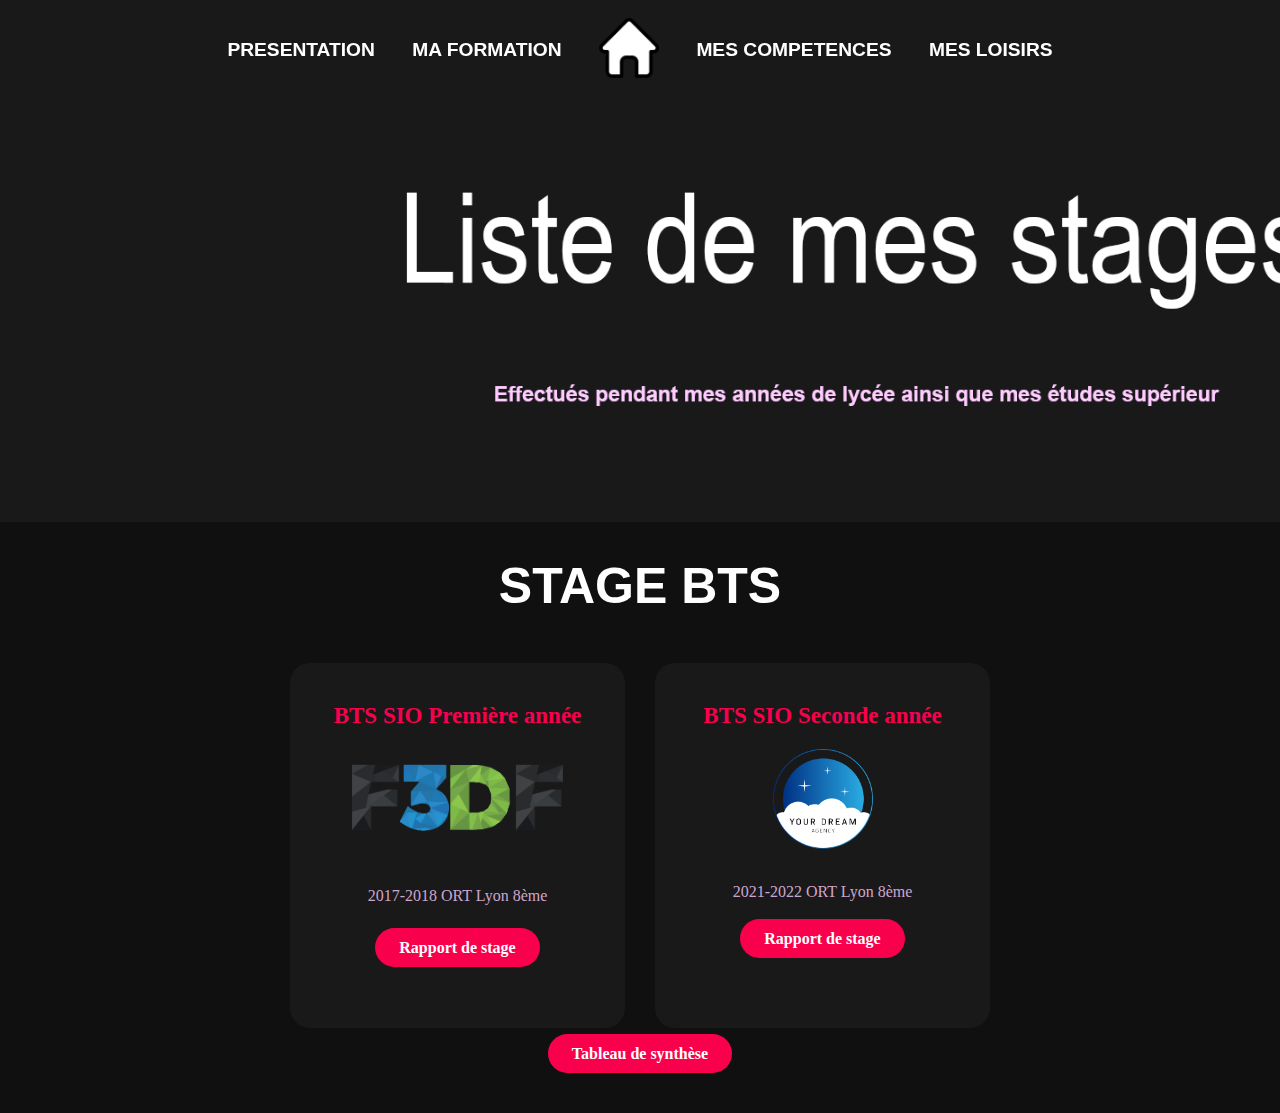
==== stage.html @ d576399a "Ajout d'informations sur le stage" ====
<!DOCTYPE html>
<html lang="fr">
<head>
    <meta charset="UTF-8">
    <meta http-equiv="X-UA-Compatible" content="IE=edge">
    <meta name="viewport" content="width=device-width, initial-scale=1.0">
    <title>Portfolio Victor FERRIER</title>
    <link rel="stylesheet" href="css/style.css">
</head>
<body>

<nav class="">
    <div class="navbar">
        <div class="container">
           <a href="../Portfolio/index.html">PRESENTATION</a>
           <a href="../Portfolio/index.html">MA FORMATION</a>
           <a href="../Portfolio/index.html">
            <img src="image/logo.png">
           </a>
           <a href="../Portfolio/index.html">MES COMPETENCES</a>
           <a href="../Portfolio/index.html">MES LOISIRS</a>
       </div>
    </div>
</nav>

<section class="sec10">
</section>


<div class="service" id="FORM" style="padding-bottom: 50px; padding-top: 50px;">
    <div class="title">
        <h3 style="margin-top: -15px;">STAGE BTS</h3>
    </div>

    <div class="box">

        <div class="card2">
            <i class="fas fa-bars"></i>
            <h6>BTS SIO Première année</h6>
            <div class="pra">
                <img class="fit-picture" src="image\Logo-F3DF.png" style="width: 211px;margin-bottom: 40px;margin-top: 8px;">
                <p>2017-2018 ORT Lyon 8ème</p>
                <p style="text-align: center;">
                    <a class="button" target=”blank” href="image\RAPPORT_DE_STAGE_Victor_FERRIER_BTS_SIO_1ere_annee.pdf">Rapport de stage</a>
                </p>
            
            </div>
        </div>

        <div class="card2">
            <i class="far fa-bell"></i>
            <h6>BTS SIO Seconde année</h6>
            <div class="pra">
                <img class="fit-picture" src="image\logoYDA.png" style="width: 100px;margin-bottom: 20px;">
                <p>2021-2022 ORT Lyon 8ème </p>
            </div>
            <p style="text-align: center;">
                <a class="button" target=”blank” href="image\RAPPORT DE STAGE 2nd ANEES VICTOR FERRIER.pdf">Rapport de stage</a>
            </p>


        </div>

    </div>
    <p style="text-align: center;">
        <a class="button" target=”blank” href="image\RAPPORT_DE_STAGE_Victor_FERRIER_BTS_SIO_1ere_annee.pdf" style="margin-top: 8px;">Tableau de synthèse</a>
    </p>


</div>


<script src="https://code.jquery.com/jquery-3.5.1.js"></script>
<script>
    $(window).scroll(function(){
        if($(window).scrollTop()){
            $("nav").addClass("black");
        }
        else{
            $("nav").removeClass("black");
        }
    });
    $(window).scroll(function(){
        if($(window).scrollTop()){
            $("container").addClass("Black");
        }
        else{
            $("container").removeClass("Black");
        }
    });
</script>
---- css/style.css ----
*{
    margin: 0;
    box-sizing: border-box;
}

body{
    background-color: white;
    
}


/*--SECTION--*/


.sec1{
    position: relative;
    width: 100%;
    min-height: 100vh;
    background: url(../image/image\ 1.png);
    background-size: cover;
    display: flex;
    justify-content: center;
    align-items: center;
}
.sec2{
    position: relative;
    width: 100%;
    min-height: 66vh;
    background: url(../image/image2.png);
    background-size: cover;
    display: flex;
    justify-content: center;
    align-items: center;
}
.sec3{
    position: relative;
    width: 100%;
    min-height: 33vh;
    background: url(../image/image3.png);
    background-size: cover;
    display: flex;
    justify-content: center;
    align-items: center;
}
.sec4{
    position: relative;
    width: 100%;
    min-height: 94vh;
    background: url(../image/image4.png);
    background-size: cover;
    display: flex;
    justify-content: center;
    align-items: center;
}
.sec10{
    position: relative;
    width: 100%;
    min-height: 58vh;
    background: url(../image/image10.png);
    background-size: cover;
    display: flex;
    justify-content: center;
    align-items: center;
}


h5{
	color: #f9004d;
	font-size: 23px;
	margin-bottom: 58px;
}
h6{
	color: #f9004d;
	font-size: 23px;
	margin-bottom: 20px;
}
.service{
	background: #101010;
	width: 100%;
	padding: 100px 0px;
}
.title h2{
	color: white;
	font-size: 75px;
	width: 1130px;
	margin: 30px auto;
	text-align: center;
    font-style: none;
    font-family: Arial;
}
.title h3{
	color: white;
	font-size: 50px;
	width: 1130px;
	margin: 30px auto;
	text-align: center;
    font-style: none;
    font-family: Arial;
}
.box{
	display: flex;
	justify-content: center;
	align-items: center;
	min-height: 400px;
}
.card{
	height: 365px;
	width: 335px;
	padding: 91px 35px;
	background: #191919;
	border-radius: 20px;
	margin: 15px;
	position: relative;
	overflow: hidden;
	text-align: center;
}
.card2{
	height: 365px;
	width: 335px;
	padding: 40px 35px;
	background: #191919;
	border-radius: 20px;
	margin: 15px;
	position: relative;
	overflow: hidden;
	text-align: center;
}
.pra p{
	color: #fcfc;
	font-size: 16px;
	line-height: 27px;
	margin-bottom: 25px;
}
.button{
	background-color:#f9004d;
	color: white;
	text-decoration: none;
	border: 2px solid transparent;
	font-weight: bold;
	padding: 9px 22px;
	border-radius: 30px;
	transition: .4s; 
}
.button:hover{
	background-color: transparent;
	border: 2px solid #f9004d;
	cursor: pointer;
}

/*--NAVBAR--*/

.navbar{
    position: fixed;
    height: 100px;
    width: 100%;
    display: flex;
    align-items: center;
    z-index: 999;
    justify-content: space-between;
    padding: 40px 100px;
    transition: 0.6s;
}

.navbar .container{
    width: 900px;
    margin: 0 auto;
    display: flex;
    flex-direction: row;
    align-items: center;
    justify-content: space-evenly;
}

.navbar .container a{
    color: white;
    text-decoration: none;
    font-family: "Montserrat", Sans-serif;
    font-weight: bold;
    font-size: 1.2em;
    
}

.navbar .container img{
    height: 60px;
    
}

nav.black .navbar{
    background-color: rgb(255, 255, 255);

}
nav.black .navbar .container a{
    color: rgb(0, 0, 0);
    text-decoration: none;
    font-family: "Montserrat", Sans-serif;
    font-weight: bold;
    font-size: 1.2em;
    
}
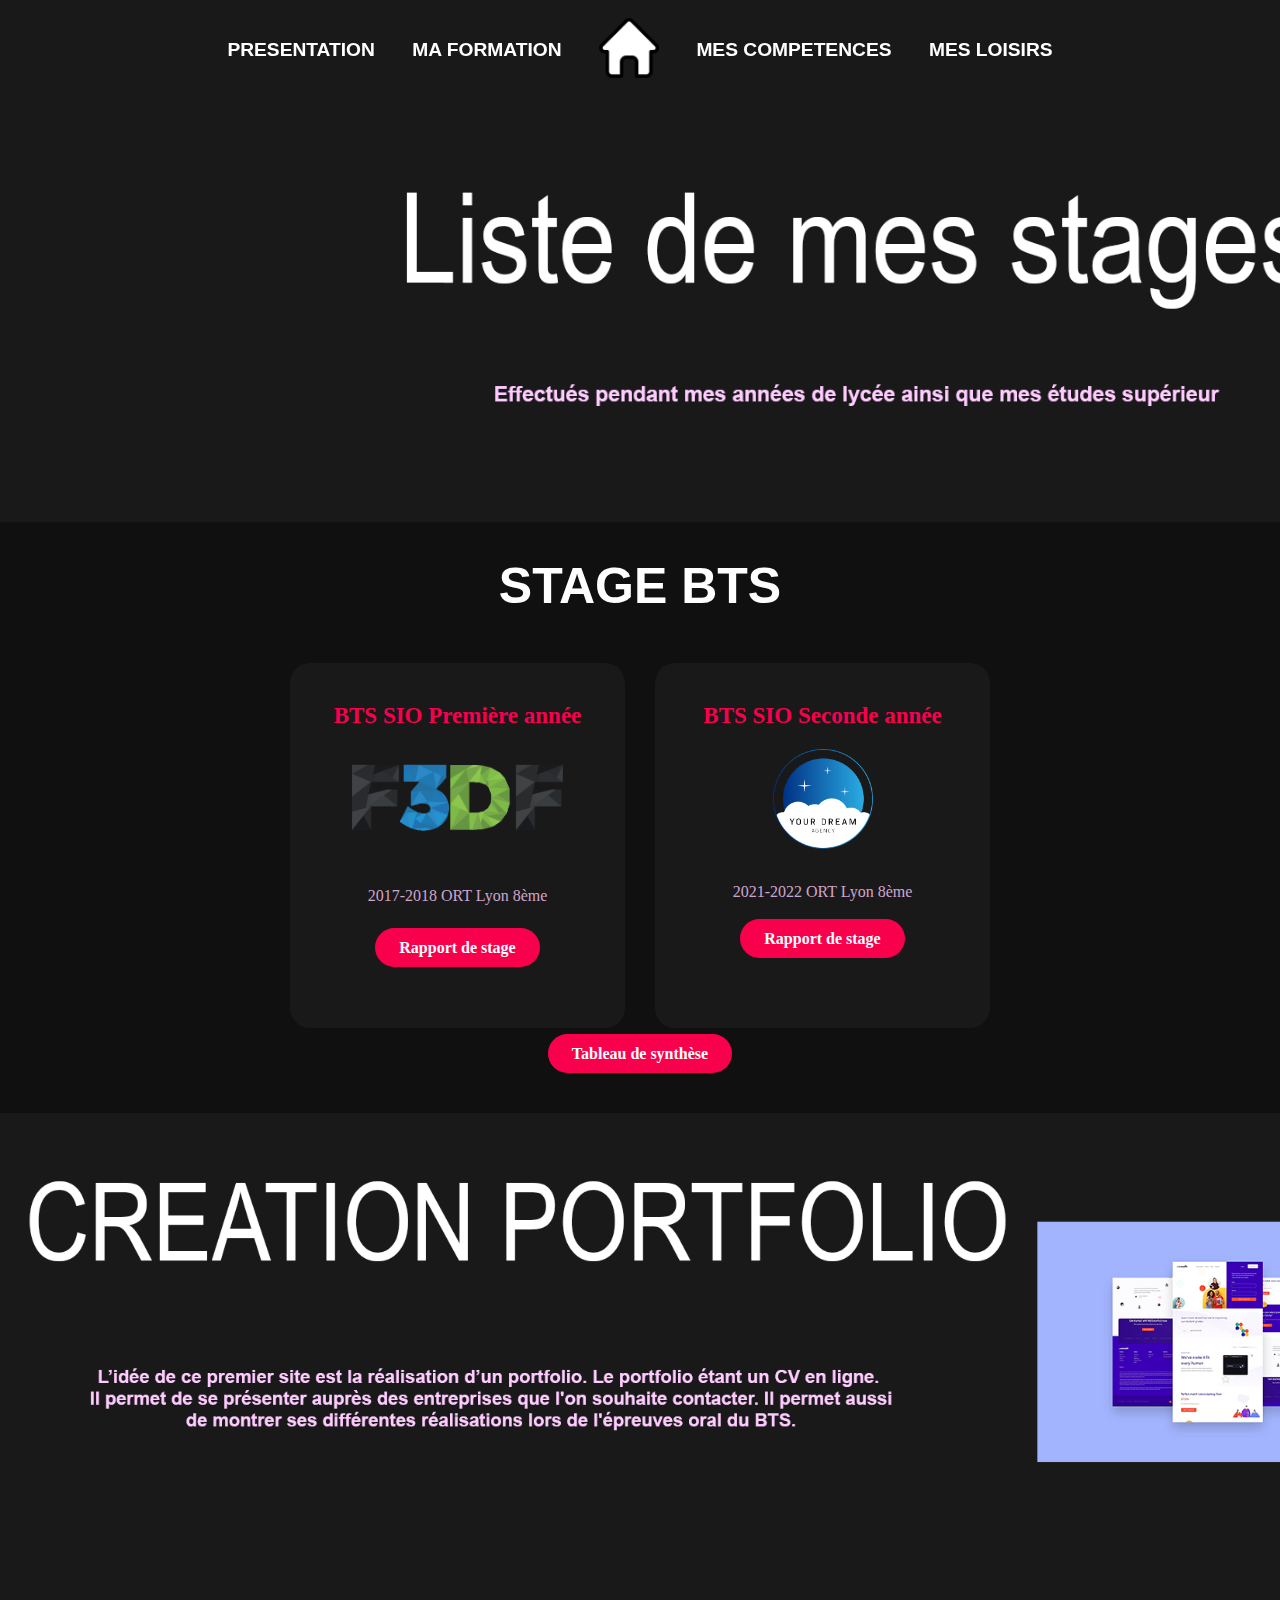
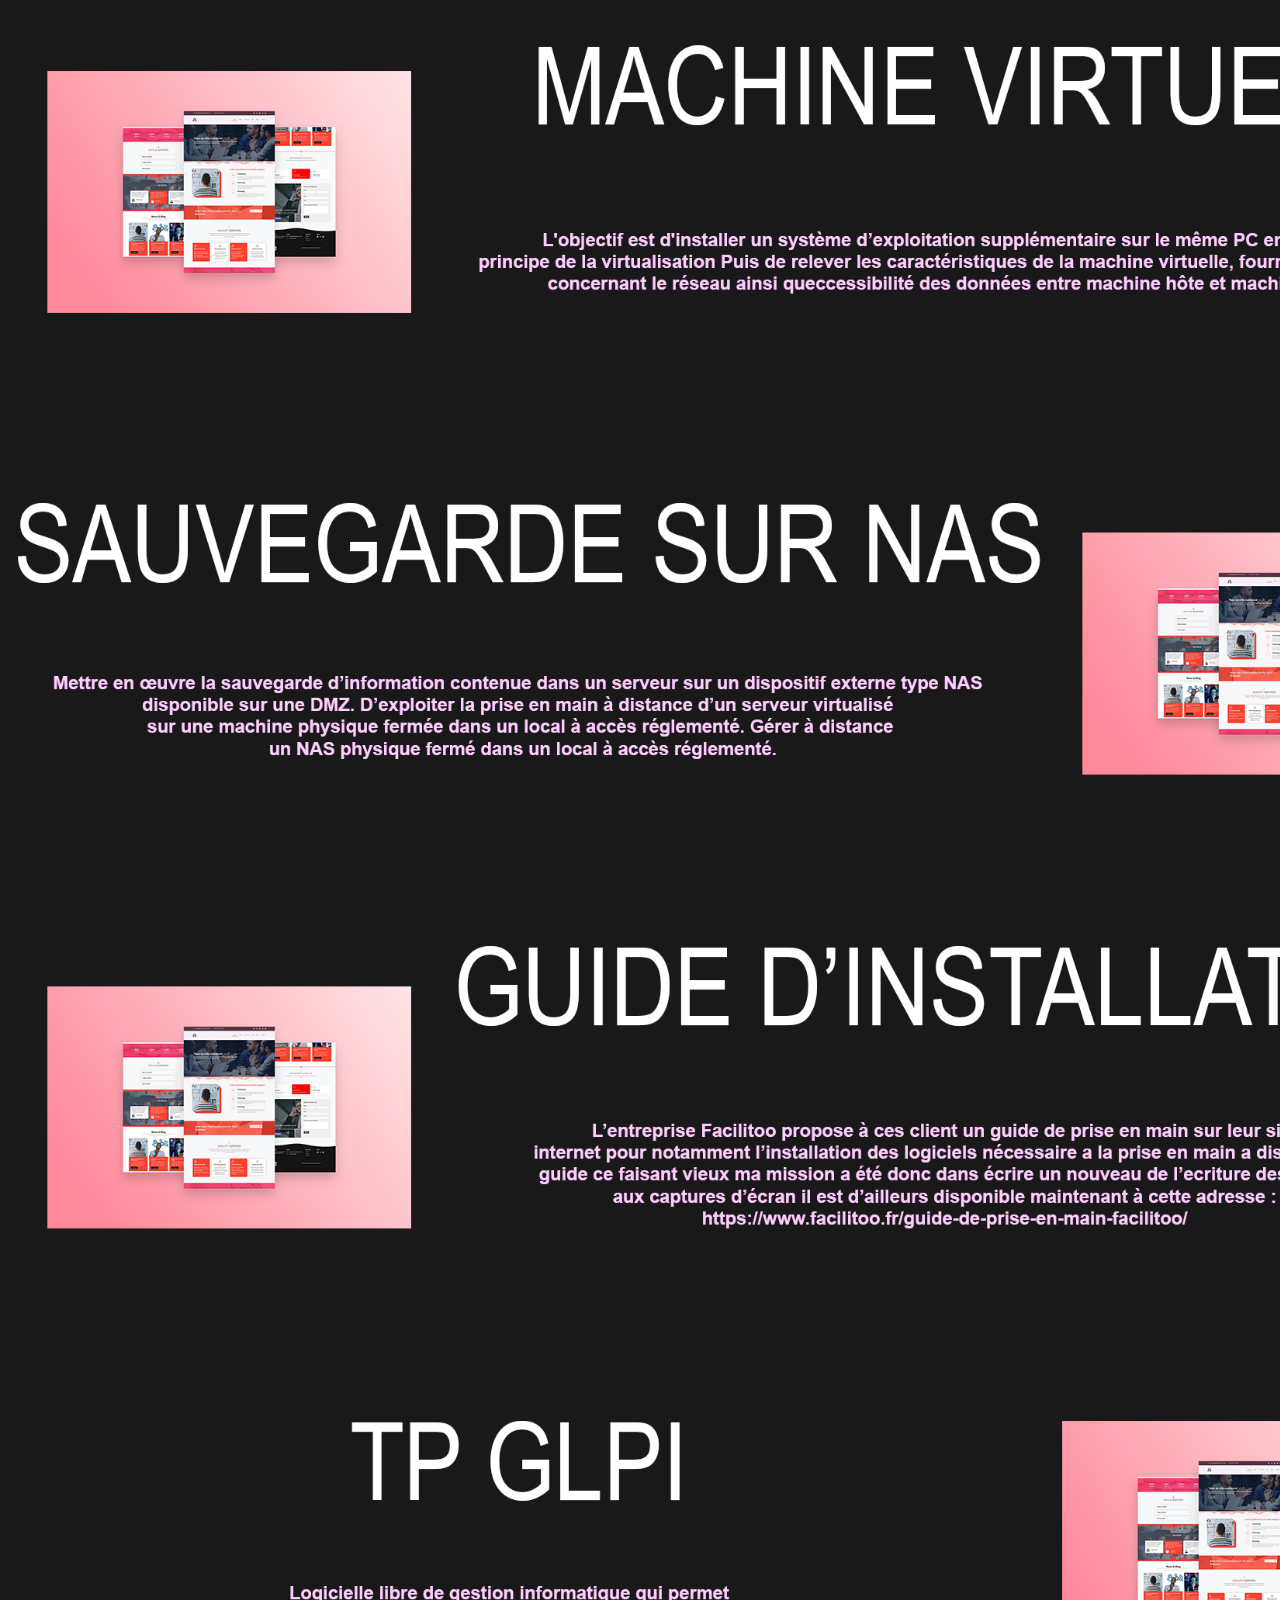
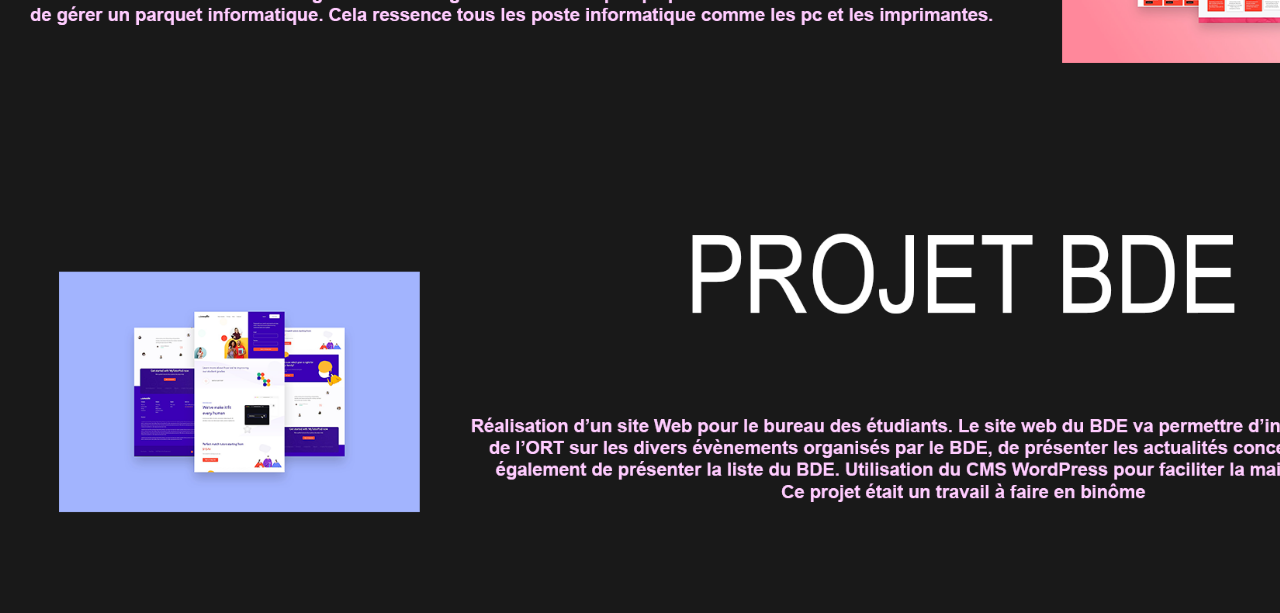
==== commit 91ec7eae: "refresh" ====
--- a/stage.html
+++ b/stage.html
@@ -63,11 +63,24 @@
 
     </div>
     <p style="text-align: center;">
-        <a class="button" target=”blank” href="image\RAPPORT_DE_STAGE_Victor_FERRIER_BTS_SIO_1ere_annee.pdf" style="margin-top: 8px;">Tableau de synthèse</a>
+        <a class="button" target=”blank” href="image\Tableau_de_synthese_.xlsx" style="margin-top: 8px;">Tableau de synthèse</a>
     </p>
 
 
 </div>
+
+<section class="sec11">
+</section>
+<section class="sec12">
+</section>
+<section class="sec13">
+</section>
+<section class="sec14">
+</section>
+<section class="sec15">
+</section>
+<section class="sec16">
+</section>
 
 
 <script src="https://code.jquery.com/jquery-3.5.1.js"></script>
--- a/css/style.css
+++ b/css/style.css
@@ -57,6 +57,76 @@
     width: 100%;
     min-height: 58vh;
     background: url(../image/image10.png);
+    background-size: cover;
+    display: flex;
+    justify-content: center;
+    align-items: center;
+}
+.sec11{
+    position: relative;
+    width: 100%;
+    min-height: 50vh;
+    background: url(../image/CréationPortfolio.png);
+    background-size: cover;
+    display: flex;
+    justify-content: center;
+    align-items: center;
+}
+.sec12{
+    position: relative;
+    width: 100%;
+    min-height: 50vh;
+    background: url(../image/MachineVirtuelle.png);
+    background-size: cover;
+    display: flex;
+    justify-content: center;
+    align-items: center;
+}
+.sec13{
+    position: relative;
+    width: 100%;
+    min-height: 50vh;
+    background: url(../image/projetBDE.png);
+    background-size: cover;
+    display: flex;
+    justify-content: center;
+    align-items: center;
+}
+.sec13{
+    position: relative;
+    width: 100%;
+    min-height: 50vh;
+    background: url(../image/SauvegardeNAS.png);
+    background-size: cover;
+    display: flex;
+    justify-content: center;
+    align-items: center;
+}
+.sec14{
+    position: relative;
+    width: 100%;
+    min-height: 50vh;
+    background: url(../image/Guide_d_installation.png);
+    background-size: cover;
+    display: flex;
+    justify-content: center;
+    align-items: center;
+}
+.sec15{
+    position: relative;
+    width: 100%;
+    min-height: 50vh;
+    background: url(../image/TPGLPI.png);
+    background-size: cover;
+    display: flex;
+    justify-content: center;
+    align-items: center;
+}
+.sec16{
+    position: relative;
+    width: 100%;
+    min-height: 50vh;
+    background: url(../image/projetBDE.png);
     background-size: cover;
     display: flex;
     justify-content: center;
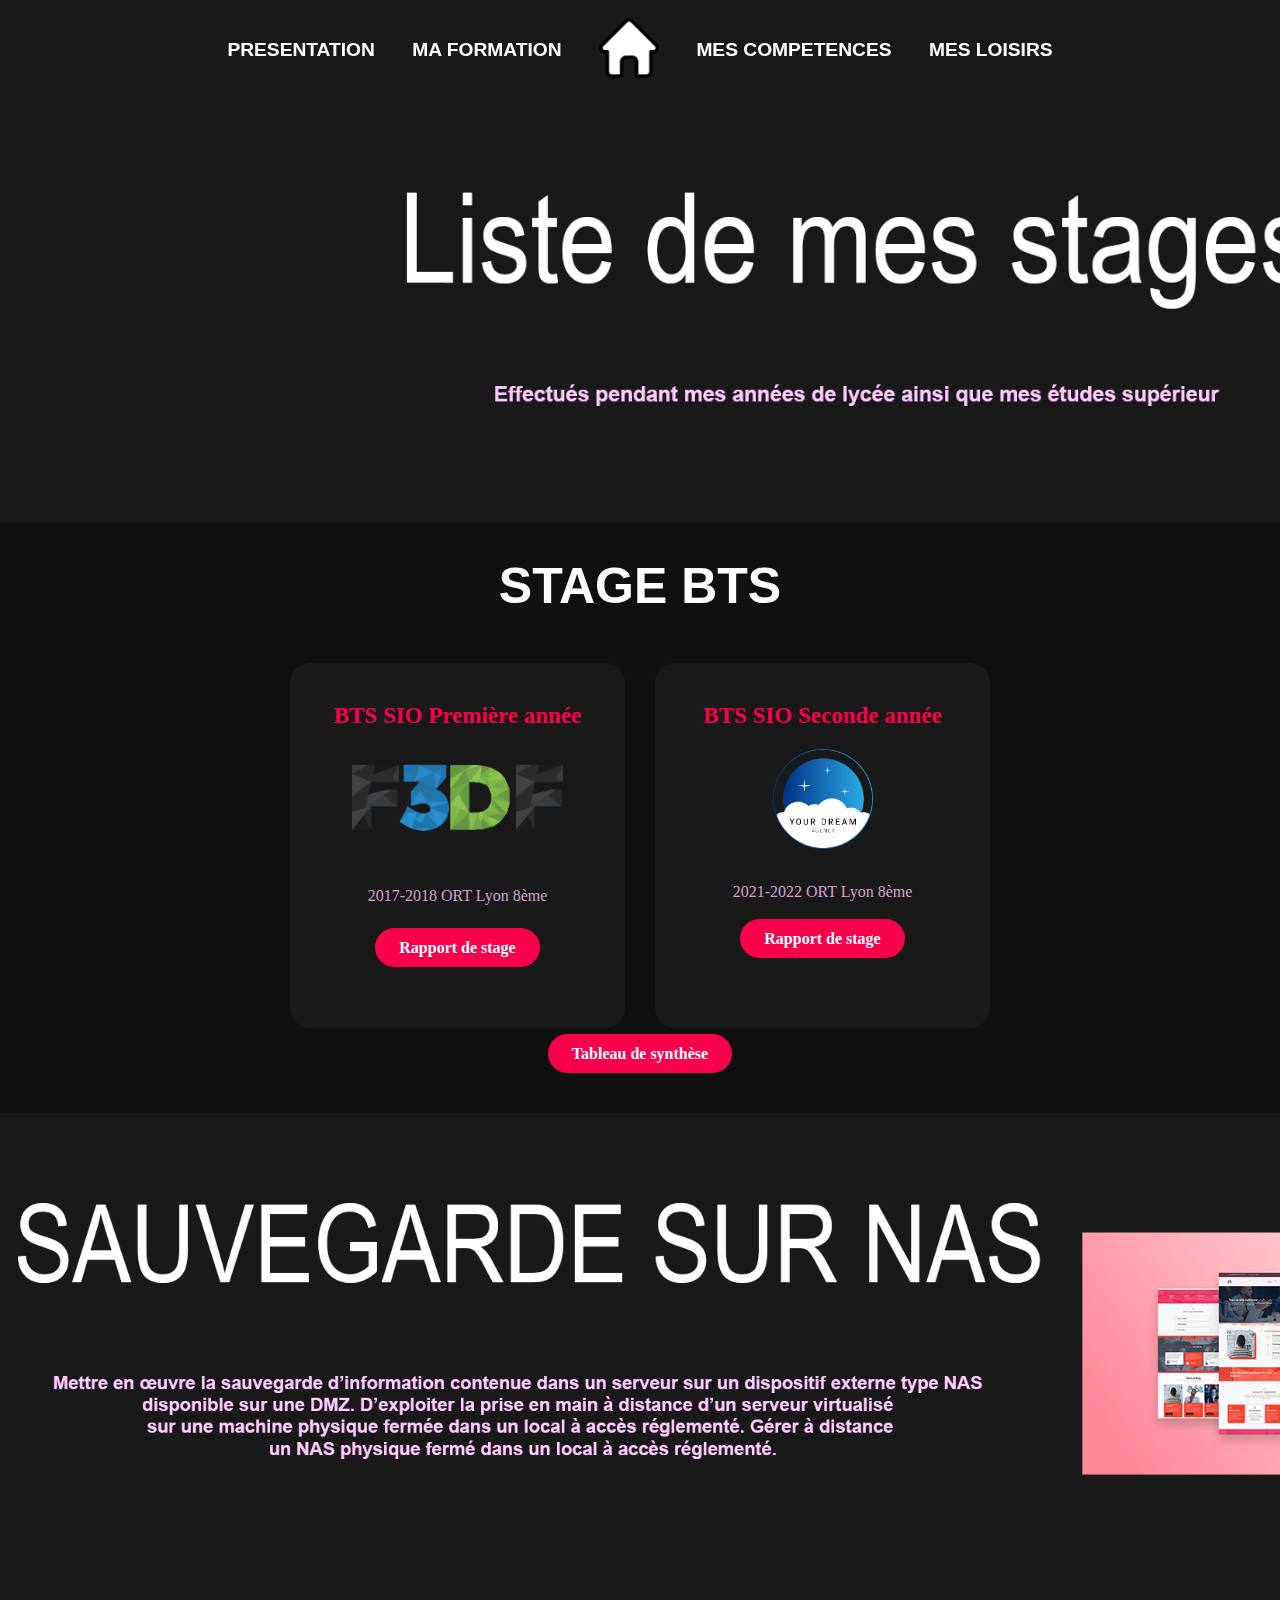
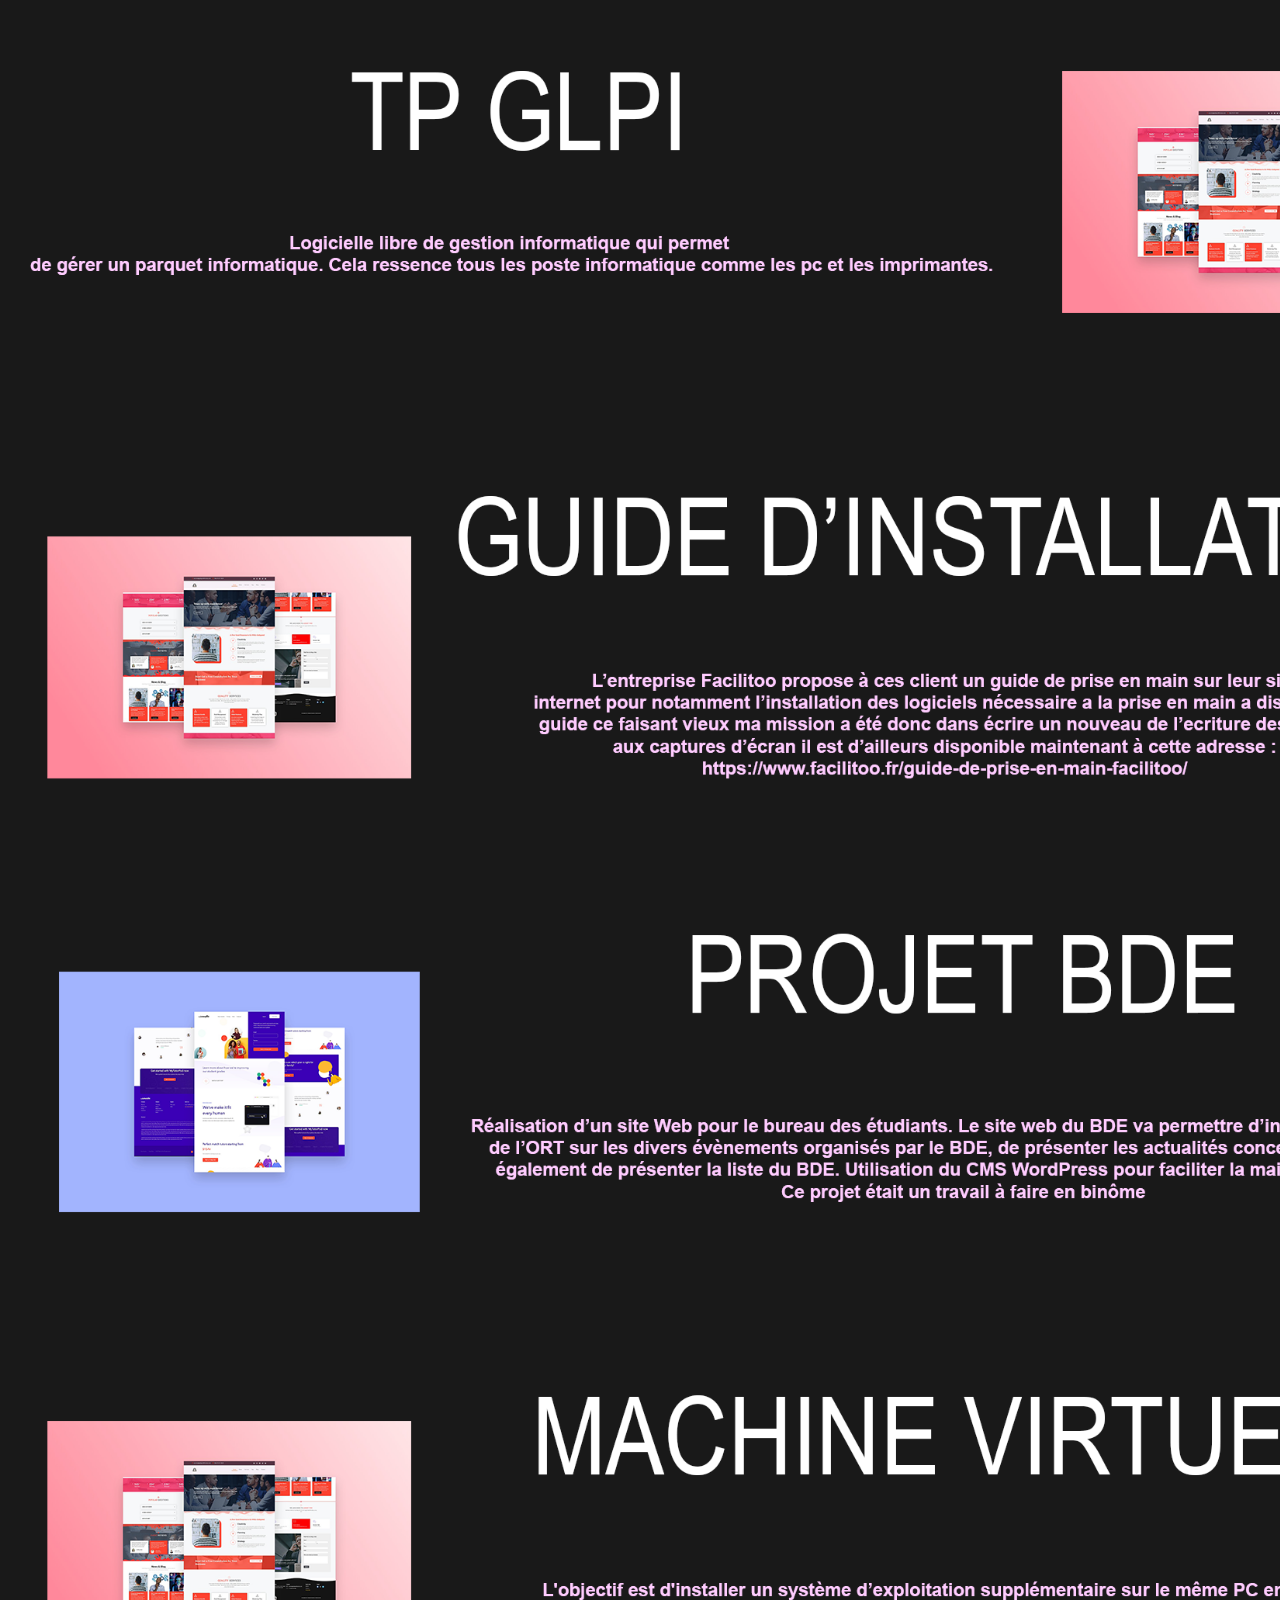
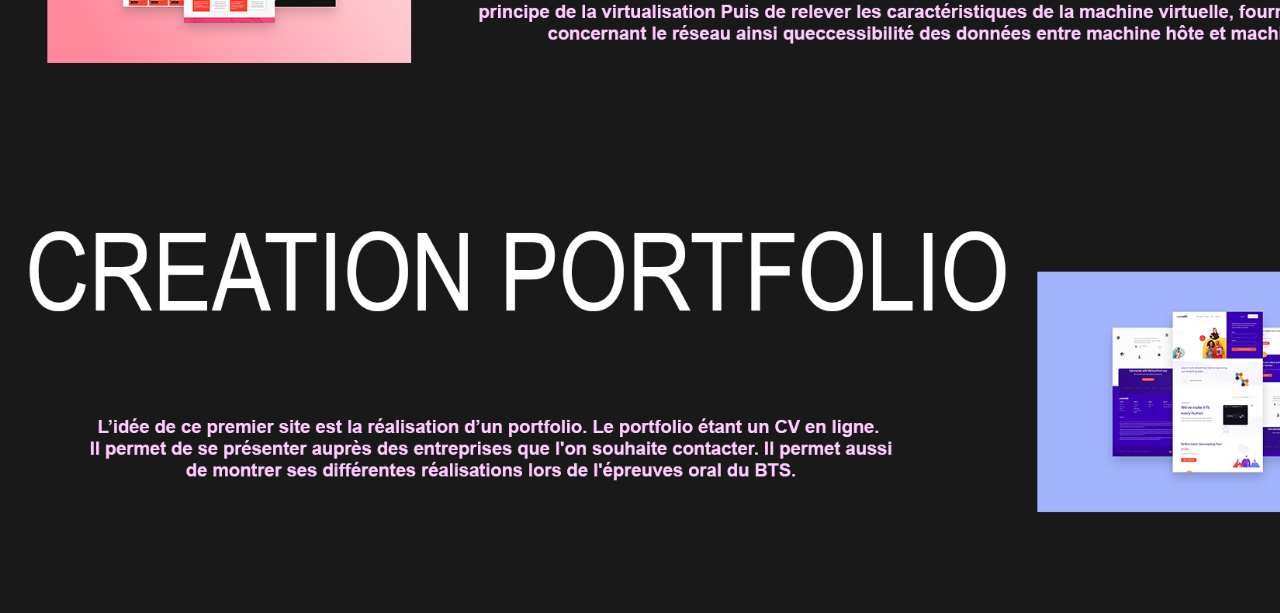
==== commit 8aa63eef: "portfolio update" ====
--- a/stage.html
+++ b/stage.html
@@ -69,18 +69,19 @@
 
 </div>
 
-<section class="sec11">
+<section class="sec13">
+</section>
+<section class="sec15">
+</section>
+<section class="sec14">
+</section>
+<section class="sec16">
 </section>
 <section class="sec12">
 </section>
-<section class="sec13">
+<section class="sec11">
 </section>
-<section class="sec14">
-</section>
-<section class="sec15">
-</section>
-<section class="sec16">
-</section>
+
 
 
 <script src="https://code.jquery.com/jquery-3.5.1.js"></script>
